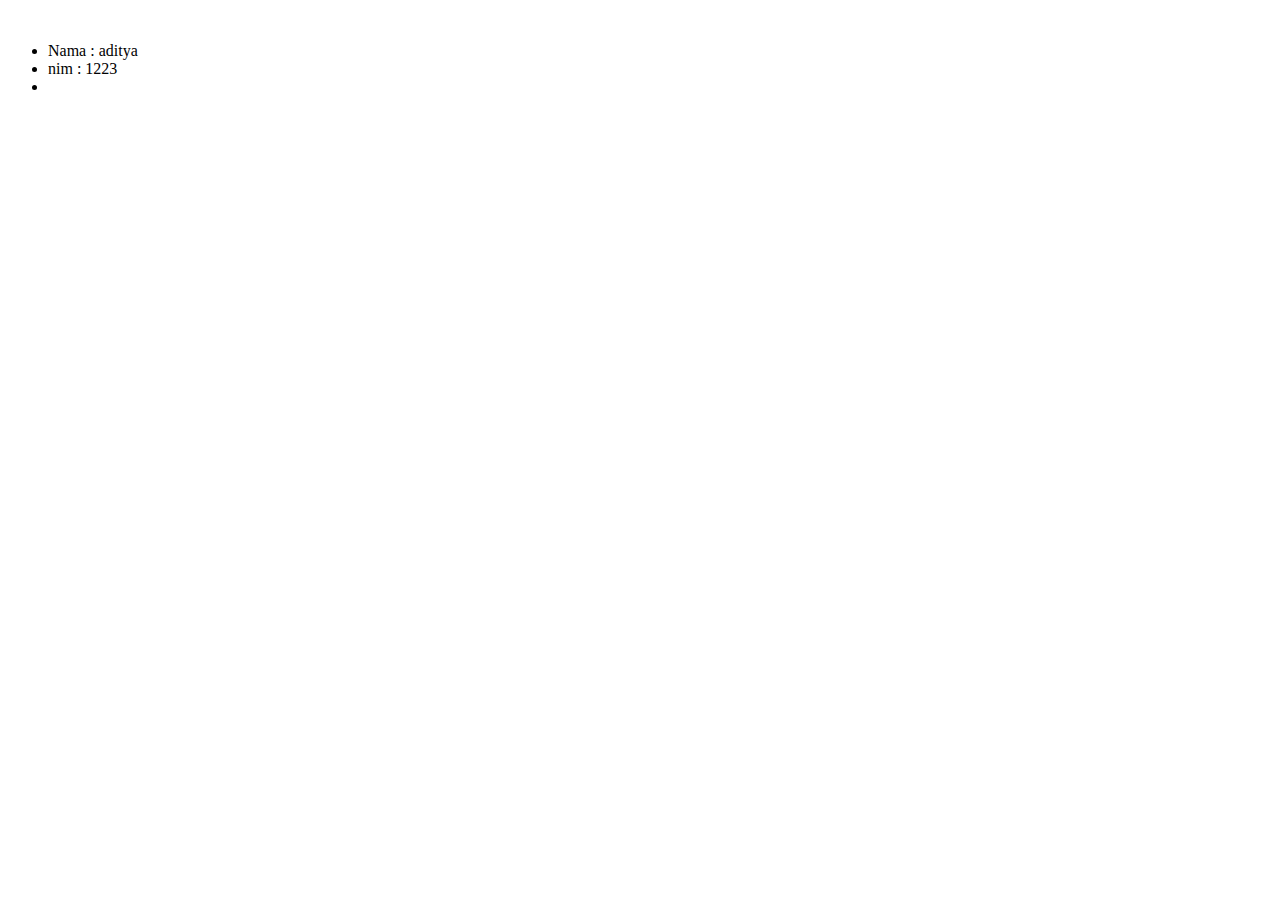
==== mahasiswa/aditya.html @ d6872df2 "tugas kuliah nihh" ====
<!DOCTYPE html>
<html lang="en">
<head>
  <meta charset="UTF-8">
  <meta http-equiv="X-UA-Compatible" content="IE=edge">
  <meta name="viewport" content="width=device-width, initial-scale=1.0">
  <link rel="stylesheet" href="style-mahasiswa.css">
  <title>Document</title>
</head>
<body>
  <img src="img/1.jpeg" alt="" srcset="" class="">

  <ul>
    <li>Nama : aditya</li>
    <li>nim : 1223</li>
    <li></li>
  </ul>
</body>
</html>
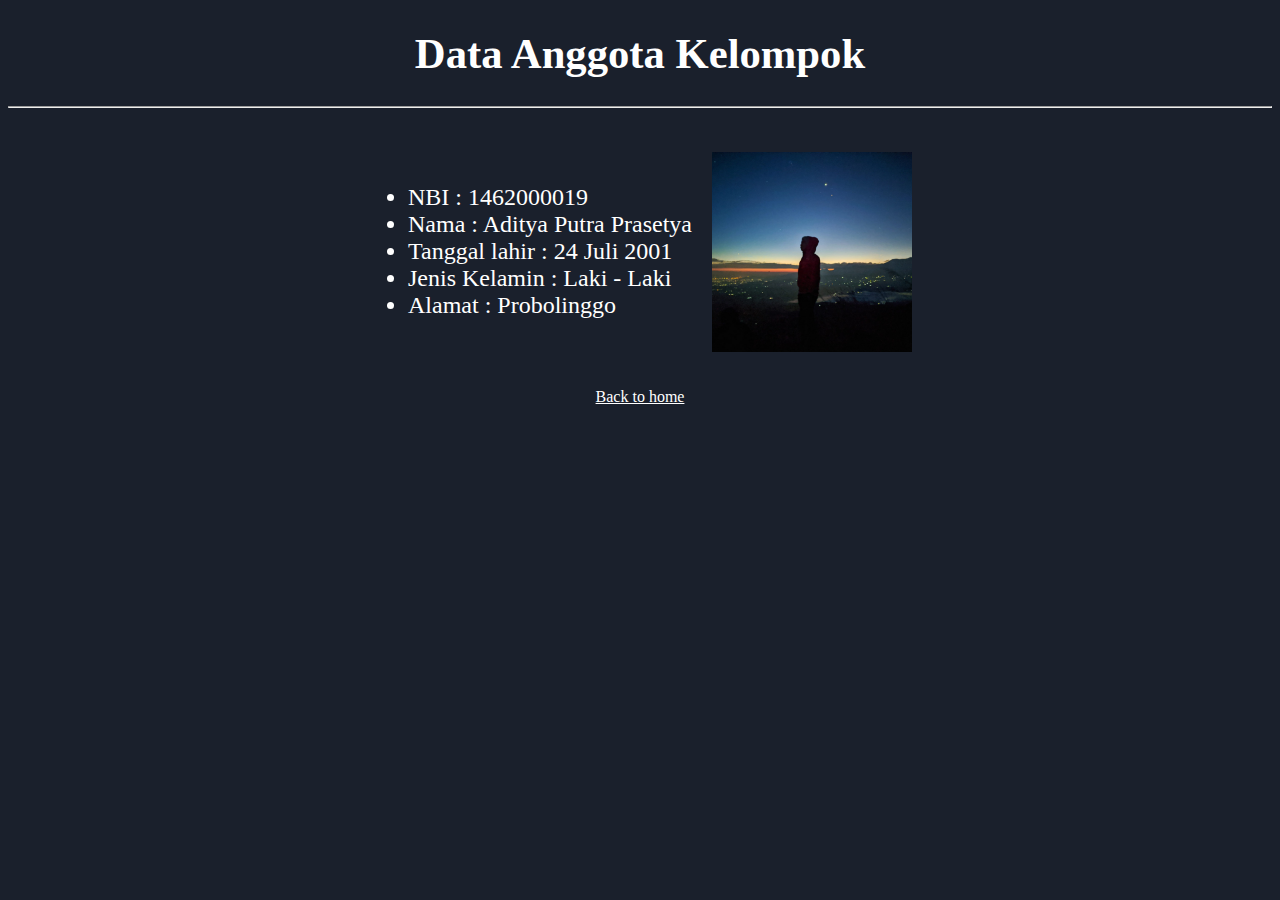
==== commit 7c9ade95: "tugas kuliah nihh" ====
--- a/mahasiswa/aditya.html
+++ b/mahasiswa/aditya.html
@@ -1,19 +1,34 @@
 <!DOCTYPE html>
 <html lang="en">
-<head>
-  <meta charset="UTF-8">
-  <meta http-equiv="X-UA-Compatible" content="IE=edge">
-  <meta name="viewport" content="width=device-width, initial-scale=1.0">
-  <link rel="stylesheet" href="style-mahasiswa.css">
-  <title>Document</title>
-</head>
-<body>
-  <img src="img/1.jpeg" alt="" srcset="" class="">
+  <head>
+    <meta charset="UTF-8" />
+    <meta http-equiv="X-UA-Compatible" content="IE=edge" />
+    <meta name="viewport" content="width=device-width, initial-scale=1.0" />
+    <title>Aditya Putra Prasetya</title>
+    <link rel="stylesheet" href="../style/style.css" />
+  </head>
 
-  <ul>
-    <li>Nama : aditya</li>
-    <li>nim : 1223</li>
-    <li></li>
-  </ul>
-</body>
-</html>+  <body>
+    <div class="header" align="center">
+      <h1>Data Anggota Kelompok</h1>
+    </div>
+    <hr />
+    <br /><br />
+    <div class="flex-box">
+      <!-- child 1 -->
+      <ul>
+        <li>NBI : 1462000019</li>
+        <li>Nama : Aditya Putra Prasetya</li>
+        <li>Tanggal lahir : 24 Juli 2001</li>
+        <li>Jenis Kelamin : Laki - Laki</li>
+        <li>Alamat : Probolinggo</li>
+      </ul>
+      <!-- child 2 -->
+      <img src="../assets/adit.jpeg" />
+    </div>
+    <div align="center">
+      <br /><br />
+      <a href="../index.html">Back to home</a>
+    </div>
+  </body>
+</html>
--- a/style/style.css
+++ b/style/style.css
@@ -0,0 +1,53 @@
+body {
+  background-color: #1a202c;
+  color: white;
+}
+
+.img {
+  text-decoration: none;
+}
+a {
+  color: white;
+}
+
+.gallery-section {
+  min-height: 97vh;
+  display: flex;
+  justify-content: center;
+  align-items: center;
+}
+
+.img-box {
+  width: 800px;
+}
+
+.img-thumbnail {
+  margin: 10px;
+  width: 200px;
+  height: 200px;
+  border-radius: 10px;
+  object-fit: cover;
+}
+
+.img-thumbnail:hover {
+  opacity: 0.5;
+  transition: all 0.3s;
+}
+
+.flex-box {
+  display: flex;
+  align-items: center;
+  justify-content: center;
+  gap: 20px;
+  font-size: 18pt;
+}
+
+.header {
+  font-family: Georgia, "Times New Roman", Times, serif;
+  font-size: 16pt;
+  color: white;
+}
+
+img {
+  width: 200px;
+}
